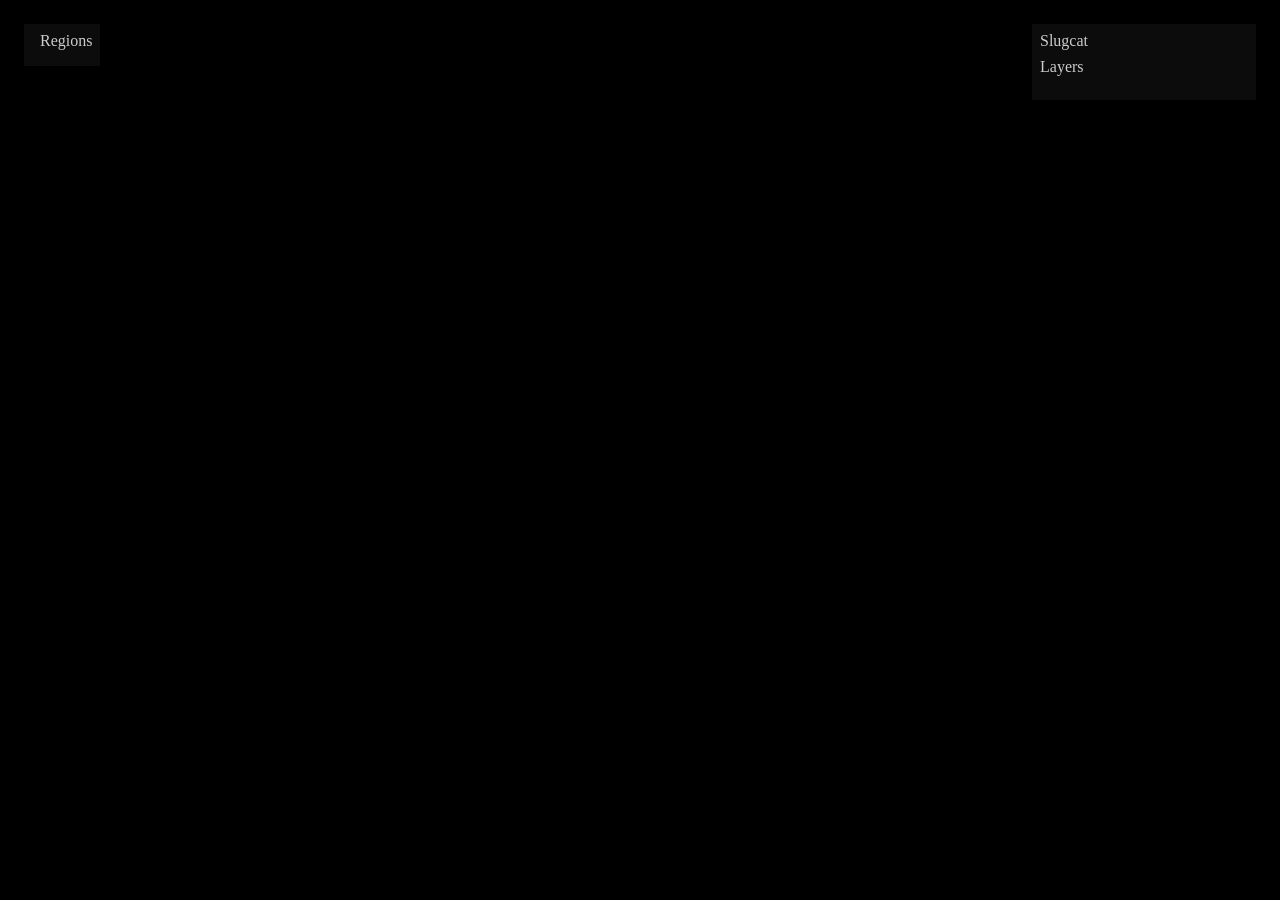
==== map.html @ a9d18077 "migrate room effect overlay" ====
﻿<!DOCTYPE html>
<html>

<head>
    <meta charset="ISO-8859-1">
    <title>Rain World Map</title>
    <link rel="shortcut icon" href="favicon.png" type="image/x-icon">

    <meta property="og:image" content="https://rain-world-map.github.io/embed.jpg" />
    <meta property="og:type" content="object" />
    <meta property="og:title" content="Rain World Map" />
    <meta property="og:url" content="https://rain-world-map.github.io" />
    <meta property="og:description"
        content="An online interactive map that includes every region and every slugcat in Rain World: Downpour. - github.com/rain-world-map" />
    <link rel="stylesheet" href="./rw.css" />
    <link rel="stylesheet" href="./room-effects.css" />
    <link rel="stylesheet" href="./leaflet/leaflet.css" />

    <script src="./global.js"></script>
    <script src="./leaflet/leaflet.js"></script>
    <script src="./beziero.js"></script>

    <style id="mapstyle">
        body,
        html {
            height: 100%;
            padding: 0;
            margin: 0;
        }

        #mapid {
            height: 100%;
            padding: 0;
            margin: 0;
            background: black;
        }

        .room-labels {
            opacity: 0.4;
            pointer-events: auto;
            padding-top: 3px;
            padding-bottom: 3px;
            color: white;
            background-color: black;
            border: none;
        }

        .spawn-divs {
            display: flex;
            justify-content: center;
        }

        .spawn-entry {
            display: none;
            /* to be overwritten */
            margin-left: 16px;
            margin-right: 16px;
        }

        .lineage-entry {
            height: 24px;
        }

        .icon-image {
            position: absolute;
            margin-left: -25px;
            margin-top: -25px;
        }

        .icon-label {
            position: absolute;
            font-weight: 900;
            font-size: 100%;
            color: white;
            -webkit-text-fill-color: white;
            /* Will override color (regardless of order) */
            -webkit-text-stroke-width: 1px;
            -webkit-text-stroke-color: black;
        }

        .icon-tooltip {
            position: absolute;
            margin-left: -8px;
            margin-top: -22px;
            font-weight: 900;
            font-size: 150%;
            color: white;
            -webkit-text-fill-color: white;
            /* Will override color (regardless of order) */
            -webkit-text-stroke-width: 1px;
            -webkit-text-stroke-color: black;
        }

        .overlay-label {
            position: relative;
            width: 150px;
            height: 36px;
            margin-top: 11px;
            margin-bottom: 11px;
        }

        /* UI stuff */
        .side-panel {
            position: absolute;
            top: 24px;
            max-height: calc(100vh - 54px);
            display: flex;
            flex-direction: column;

            padding: 8px;
            background: #0c0c0c;
            z-index: 1000;
            color: #cccccc;
        }

        /* Difficulty select and layers panel */
        .right-panel {
            right: 24px;
        }

        .difficulty-select {
            padding-bottom: 6px;
            width: 200px;
            position: relative;
            /* re-center after wrap */
            margin-left: auto;
            margin-right: auto;
            padding: 4px;
            transition: width 0.4s;
        }

        .difficulty-btn {
            display: inline-block;
            width: 38px;
            height: 38px;
            margin: 4px;
            position: relative;
        }

        #layer-content {
            padding: 8px;
        }

        .left-panel {
            left: 24px;
        }

        #modded-ckb-group {
            position: relative;
            top: 6px;
            padding-left: 6px;
            margin-left: auto;
        }

        #modded-ckb {
            position: relative;
            width: 24px;
            height: 24px;
        }

        #modded-ckb~label {
            left: 4px;
            top: -6px;
        }

        #modded-ckb::before {
            font-size: 1rem;
        }

        .region-btn {
            font-size: 0.8rem;
            width: 230px;
            height: 24px;
            position: relative;
            margin-top: 8px;
            margin-bottom: 8px;
        }

        input[type='radio'].rw-ui+span {
            top: calc(50% - 10px);
            /* proof that CSS is stupid, cant fucking vertical center text */
        }

        #region-select {
            padding-left: 8px;
            padding-right: 8px;
        }

        .scroll-ish {
            overflow-y: auto;
            overflow-x: hidden;
            padding-right: 24px !important;
            margin-right: -16px !important;
        }

    </style>


    <style id="spawnfilters">
        .spawn-filter {
            display: initial
        }

    </style>

    <style id="hoverlabels">
        .hover-label {
            display: none;
        }

    </style>

</head>

<body>
    <div id="mapid"></div>

    <div class="side-panel left-panel rw-text">
        <div style="padding-left: 8px; padding-bottom: 8px;">
            <span>Regions</span>
        </div>

        <form name="regionselect" id="region-select" class="scroll-ish"></form>
    </div>

    <div class="side-panel right-panel rw-text">
        <div>Slugcat</div>
        <form name="difficulty" class="difficulty-select" id="scug-selector">
        </form>

        <div>Layers</div>
        <div id="layer-content" class="scroll-ish"></div>
    </div>

    <script>
        'use strict';
        // misc iconography but mostly Spawns

        var slugcats = {};
        var region_order = [];
        var regions = {};

        getJsonObject("slugcats.json", function (json) { slugcats = json; }, false);

        var html = "";
        for (const slugcatName in slugcats) {
            var icon = "72_unknown";
            if (slugcatName in icon_by_name) {
                icon = icon_by_name[slugcatName];
            } else {
                console.log("missing icon for " + slugcatName);
            }
            html += `
<label class="difficulty-btn">
    <input type="radio" class="rw-ui" name="difficulties" onclick="selectDifficulty('${slugcatName}');" value="${slugcatName}" autocomplete="off">
    <img src="./resources/icons/${icon}.png">
</label>`;
            document.getElementById('scug-selector').innerHTML = html;
        }

        function updateRegionList(difficulty, modded) {
            regions = slugcats[difficulty].regions;
            region_order = [];
            for (const key in regions) {
                region_order.push(key);
            }

            var html = "";
            for (var r of region_order) {
                html += `
<label>
    <div class="region-btn">
        <input type="radio" class="rw-ui" name="regions" onclick="selectRegion(this.value);" value="${r}"${r == region ? ' checked="checked"' : ''} autocomplete = "off">
        <span>${regions[r].toUpperCase()} (${r})</span>
    </div>
</label>`
            }
            document.getElementById('region-select').innerHTML = html;
        }

        function selectRegion(value) {
            let newmodded = false; // document.getElementById('modded-ckb').checked; // TODO modded slugcats and regions
            if (region != value) {
                room = null;
            }
            if (region != value || modded != newmodded) {
                region = value;
                modded = newmodded;
                pushState();
            }
        }

        function selectDifficulty(n) {
            for (var i = 0; i < document.difficulty.difficulties.length; i++) {
                if (document.difficulty.difficulties[i].value == n) {
                    document.difficulty.difficulties[i].checked = true;
                }
            }
            if (difficulty != n) {
                difficulty = n;
                region = slugcats[difficulty].startingRegion;
                room = slugcats[difficulty].startingRoom;
                pushState();
            }
        }

        // Control with poor control options, whodvathot
        // layer control with control over the classnames
        L.Control.Layers.UnstupidLayer = L.Control.Layers.extend(
            {
                options: {
                    collapsed: false,
                    containerClass: "",
                    sectionClass: "",
                    overlaysListClass: "",
                    overlayInputClass: "",
                    overlayInputDivClass: "",
                    overlayInputLabelClass: "",
                    hideBaseLayers: true
                },
                _addItem: function (obj) {
                    let h = L.Control.Layers.prototype._addItem.call(this, obj);
                    h.className = this.options.overlayInputDivClass;
                    h.children[0].className = this.options.overlayInputLabelClass;
                    h.children[0].children[0].className = this.options.overlayInputClass;
                    return h;
                },
                _initLayout: function () {
                    L.Control.Layers.prototype._initLayout.call(this);
                    this._container.className = this.options.containerClass;
                    this._section.className = this.options.sectionClass;
                    if (this.options.hideBaseLayers) {
                        this._baseLayersList.style.display = "none";
                        this._layersLink.style.display = "none";
                    }
                    this._overlaysList.className = this.options.overlaysListClass;
                },
                expand: function () { }
            }
        );

        // Dynamic navigation
        var dynamicNavigation; // Stupid browsers
        if ('pushState' in window.history) {
            dynamicNavigation = true;
        }

        (function (w) {
            w.URLSearchParams = w.URLSearchParams || function (searchString) {
                //w.URLSearchParamsAlt = function (searchString) {
                var self = this;
                self.searchString = searchString;
                self.values = {};
                let result;
                let exp = new RegExp('[\?&]([^=]*)=([^&#]*)', 'g');
                while ((result = exp.exec(self.searchString)) != null) {
                    console.log(result);
                    self.values[result[1]] = decodeURI(result[2]);
                }
                // todo valueless
                self.get = function (name) { return self.values[name]; };
                self.set = function (name, value) { self.values[name] = value; };
                self.delete = function (name) { delete self.values[name]; };
                self.toString = function () {
                    let str;
                    for (var name in self.values) {
                        if (str) str += '&'; else str = '';
                        str += name + '=' + self.values[name];
                    }
                    if (!str) return '';
                    return '?' + str;
                };
                return self;
            }
        })(window) // URLSearchParams Polyfill-ish

        // Params, navigation, state
        var params = new URLSearchParams(document.location.search);
        var region;
        var modded;
        var difficulty;
        var room;
        function pushState(noNavigation) {
            let changes = false;
            let modded_param = params.get("modded") == 'on';
            let difficulty_param = params.get("slugcat");
            let region_param = params.get("region");
            let room_param = params.get("room");

            params.delete("modded");
            params.delete("slugcat");
            params.delete("region");
            params.delete("room");

            if (modded)
                params.set("modded", "on");
            params.set("slugcat", difficulty);
            params.set("region", region);
            if (room)
                params.set("room", room);

            if (modded != modded_param || difficulty != difficulty_param || region != region_param || room != room_param) {
                // actually changed anything
                let newstr = params.toString();
                if (dynamicNavigation) {
                    window.history.pushState(null, '', window.location.pathname + '?' + newstr);
                } else if (!noNavigation) document.location.search = newstr;
                if (!noNavigation) newState();
            }
        }
        function newState() {
            //console.log("newState");
            params = new URLSearchParams(document.location.search);
            region = params.get("region");
            difficulty = params.get("slugcat");
            if (region == null || difficulty == null) {
                window.location.href = "index.html";
                return;
            }
            modded = params.get("modded") == 'on';
            room = params.get("room");
            updateRegionList(difficulty, modded);
            loadRegion(difficulty, region, modded);
            selectDifficulty(difficulty);
        }

        window.onpopstate = newState;
        window.onload = newState;

        // Room hover & select stuff
        var hilightedRoom;
        function hilightRoom(e) {
            if (e.target) e = e.target;
            resetHilight();
            hilightedRoom = e;
            if (map.getZoom() < 0 && hilightedRoom != focusedRoom) {
                e.setStyle({
                    fillOpacity: 0.2
                });
            }
        }

        function updateHilight() {
            if (hilightedRoom == null) return;
            if (map.getZoom() < 0 && hilightedRoom != focusedRoom) {
                hilightedRoom.setStyle({
                    fillOpacity: 0.2
                });
            } else {
                hilightedRoom.setStyle({
                    fillOpacity: 0
                });
            }
        }

        function resetHilight() {
            if (hilightedRoom == null) return;
            hilightedRoom.setStyle({
                fillOpacity: 0
            });
            hilightedRoom = null;
        }

        var focusedRoom;
        function focusRoom(e) {
            if (e.target) e = e.target;
            if (e != focusedRoom && focusedRoom) focusedRoom.setStyle(
                {
                    weight: 0
                });
            focusedRoom = e;
            window.roomEffects?.select(e, region, { slugcat: difficulty });
            console.log(focusedRoom.feature.properties.name + " focused")
            map.fitBounds(e.getBounds());
            updateHilight(); // might not move
            focusedRoom.setStyle(
                {
                    weight: 6
                });

            room = e.feature.properties.name;
            pushState();
        }

        function updateFocus() {
            if (focusedRoom == null) return;
            if (!map.getBounds().overlaps(focusedRoom.getBounds())) {
                resetFocus();
            }
        }

        function resetFocus() {
            if (focusedRoom == null) return;
            console.log(focusedRoom.feature.properties.name + " no longer focused")
            focusedRoom.setStyle(
                {
                    weight: 0
                });
            focusedRoom = null;
            window.roomEffects?.select(null);

            room = null;
            pushState(true); // no navigation so no zoom change
        }

        // Map
        var map = L.map('mapid', {
            minZoom: -7,
            maxZoom: 3, // 8x
            crs: L.CRS.Simple,
            zoomControl: false,
        });
        map.attributionControl.setPrefix('Powered by <a href="https://leafletjs.com" title="A JS library for interactive maps">Leaflet</a> &amp <a href="https://github.com/henpemaz" title="Gamedev &amp associated arts enthusiast">Henpemaz</a>')
        map.setView([0, 0], -5);

        // Events
        map.on('click', function (e) { if (e.originalEvent.target == map._container) resetFocus(); });
        // remove room highlight on maxed zoom
        map.on('zoomend', updateHilight);
        map.on('moveend', updateFocus);
        L.Tooltip.include({
            setOpacity: function (o) { } // fuck you, don't style my elements unless I tell you to.
        });
        // on Room Names view, prevent hover popups from displaying
        map.on('overlayadd', function (e) {
            if (e.name == "Room Names") {
                document.getElementById('hoverlabels').sheet.cssRules[0].style.display = 'none';
            }
        });
        map.on('overlayremove', function (e) {
            if (e.name == "Room Names") {
                document.getElementById('hoverlabels').sheet.cssRules[0].style.removeProperty("display");
            }
        });

        // Overlay control
        var overlays = new L.Control.Layers.UnstupidLayer(null, null, {
            overlayInputClass: "rw-ui",
            overlayInputLabelClass: "overlay-label",
        });
        overlays.addTo(map);
        document.getElementById('layer-content').appendChild(overlays.getContainer());

        // Region stuff
        var tileLayer;
        var roomsLayer;
        var roomNames;
        var lastRoomFocused;
        var connectionsLayer;
        var geometryLayer;
        var densLayer;
        var regionLoadVersion = 0;
        var loadedDifficulty = null;
        var loadedRegion = null;
        var loadedModded = {};
        function loadRegion(pdifficulty, pregion, pmodded) {
            if (loadedDifficulty == pdifficulty && loadedRegion == pregion && loadedModded == pmodded) {
                // Region isn't changing, double-check focused room
                let foundRoom = false;
                if (room != null && roomsLayer != null) {
                    for (let l of roomsLayer.getLayers()) {
                        if (l.feature.properties.name == room) {
                            //map.fitBounds(l.getBounds());
                            focusRoom(l);
                            foundRoom = true;
                            break;
                        }
                    }
                }
                if (!foundRoom) {
                    console.log("newState err");
                    resetFocus();
                    map.setView([0, 0], -5);
                }
                return;
            }
            const loadVersion = ++regionLoadVersion;
            window.roomEffects?.select(null);
            region = pregion; // chaos
            modded = pmodded;
            console.log("Loading: region {" + region + "} on slugcat {" + pdifficulty + "}, modded {" + modded + "}");
            var slugcat_url = {
                "artificer": "https://raw.githubusercontent.com/rain-world-map/msc/main/artificer",
                "gourmand": "https://raw.githubusercontent.com/rain-world-map/msc/main/gourmand",
                "rivulet": "https://raw.githubusercontent.com/rain-world-map/msc/main/rivulet",
                "saint": "https://raw.githubusercontent.com/rain-world-map/msc/main/saint",
                "spear": "https://raw.githubusercontent.com/rain-world-map/msc/main/spear",
                "white": "https://raw.githubusercontent.com/rain-world-map/vanilla/main/white",
                "yellow": "https://raw.githubusercontent.com/rain-world-map/vanilla/main/yellow",
                "red": "https://raw.githubusercontent.com/rain-world-map/vanilla/main/red",
            };
            var region_url = region.toLowerCase();
            var roompath = `${slugcat_url[pdifficulty]}/${region_url}`;
            getJsonObject(`${roompath}/region.json`, async function (json) {
                var roomjson = json;
                var geometrySlugcat = pdifficulty;
                if ('copyingrooms' in json) {
                    getJsonObject(`${slugcat_url[json['copyingrooms']]}/${region_url}/region.json`, function (copyjson) {
                        roomjson = copyjson;
                        geometrySlugcat = json['copyingrooms'];
                        roompath = `${slugcat_url[json['copyingrooms']]}/${region_url}`;
                    }, false);
                }

                await window.roomEffects?.prepareRooms(roomjson, geometrySlugcat, pregion);
                if (loadVersion !== regionLoadVersion || difficulty !== pdifficulty || region !== pregion) {
                    return;
                }

                // Background color
                map.getContainer().style.backgroundColor = 'rgb(' + json["bgcolor"].join(',') + ')'; // I hate this with passion, but such is the way of the CSS

                // Tileset layer
                if (tileLayer != null) map.removeLayer(tileLayer);
                tileLayer = L.tileLayer(`${roompath}/{z}/{x}_{y}.png`, {
                    attribution: "<a href=\"https://store.steampowered.com/app/312520/Rain_World/\">Rain World</a> by <a href=\"https://twitter.com/VideocultMedia\">Videocult</a>",
                    minZoom: -7,
                    maxZoom: 3,
                    maxNativeZoom: 0, // important, stop requesting tiles at this point
                });
                tileLayer.addTo(map);

                // Room features and name popups
                let hadNames = map.hasLayer(roomNames) || loadedRegion == null;
                if (roomNames != null) {
                    overlays.removeLayer(roomNames);
                    map.removeLayer(roomNames);
                }
                let hadRooms = map.hasLayer(roomsLayer) || loadedRegion == null;
                if (roomsLayer != null) {
                    overlays.removeLayer(roomsLayer);
                    map.removeLayer(roomsLayer);
                }
                roomNames = L.layerGroup();
                roomsLayer = L.geoJSON(roomjson["room_features"], {
                    style: {
                        weight: 0,
                        color: 'rgb(' + json["highlightcolor"].join(',') + ')',
                        fillOpacity: 0
                    },
                    onEachFeature: function (feature, layer) {
                        // Room focus stuff
                        layer.on({
                            mouseover: hilightRoom,
                            mouseout: resetHilight,
                            click: focusRoom,
                            tooltipopen: function (e) {
                                e.tooltip.setLatLng(L.latLng([].concat(e.target.feature.properties.popupcoords).reverse()));
                                e.tooltip.getElement().style.removeProperty('opacity'); // 'defaults' amirite
                            },
                        });

                        L.tooltip({ direction: "center", offset: [0, -14], permanent: true, className: "rw-text room-labels" }, layer).setContent(feature.properties.name).setLatLng(L.latLng([].concat(feature.properties.popupcoords).reverse())).addTo(roomNames);

                        layer.bindTooltip(feature.properties.name, { direction: "center", offset: [0, -14], interactive: true, className: "rw-text room-labels hover-label" });
                    }
                });
                if (hadRooms) roomsLayer.addTo(map);
                overlays.addOverlay(roomsLayer, "Rooms");
                if (hadNames) roomNames.addTo(map);
                overlays.addOverlay(roomNames, "Room Names");

                // Connections
                let hadConnections = map.hasLayer(connectionsLayer) || loadedRegion == null;
                if (connectionsLayer != null) {
                    overlays.removeLayer(connectionsLayer);
                    map.removeLayer(connectionsLayer);
                }
                connectionsLayer = new L.BezierGeoJSON(roomjson["connection_features"], {
                    color: 'rgba(' + json["shortcutcolor"].join(',') + ',0.72)', // so the white looks better
                    weight: 2,
                    lineCap: "butt", // hehe
                    dashArray: "5 8",
                    interactive: false,
                });
                if (hadConnections) connectionsLayer.addTo(map);
                overlays.addOverlay(connectionsLayer, "Connections");

                // Geometry
                let hadGeometry = map.hasLayer(geometryLayer) || loadedRegion == null;
                if (geometryLayer != null) {
                    overlays.removeLayer(geometryLayer);
                    map.removeLayer(geometryLayer);
                }
                geometryLayer = L.geoJSON(roomjson["geo_features"], {
                    interactive: false,
                    color: 'rgb(' + json["geocolor"].join(',') + ')',
                    weight: 2,
                    lineCap: "butt", // im easily entertained
                    lineJoin: "miter",
                });
                if (hadGeometry) geometryLayer.addTo(map);
                overlays.addOverlay(geometryLayer, "Geometry");

                // Spawns
                let hadSpawns = map.hasLayer(densLayer) || loadedRegion == null;
                if (densLayer != null) {
                    overlays.removeLayer(densLayer);
                    map.removeLayer(densLayer);
                }
                densLayer = L.geoJSON(json["spawn_features"], {
                    pointToLayer: function (feature, latlng) {
                        // Spawns are organized by dens, dens list spawns in it, flexbox stacks them visually on the den location, filter classes control visib
                        let divhtml = "";
                        for (let spawn of feature.properties.spawns) {
                            let spawn_filter = " spawn-filter";
                            if (spawn.is_lineage) {
                                // lineages are vertical stacks
                                divhtml += '<div class="spawn-entry ' + spawn_filter + '">';
                                for (let i = 0; i < spawn.lineage.length; i++) {
                                    var tooltip = "";
                                    if (spawn.night) {
                                        tooltip += "🌙";
                                    }
                                    if (spawn.pre_cycle) {
                                        tooltip += "🚿";
                                    }
                                    var icon = "72_unknown";
                                    if (spawn.lineage[i] in icon_by_name) {
                                        icon = icon_by_name[spawn.lineage[i]];
                                    } else {
                                        console.log("missing icon for " + spawn.lineage[i]);
                                    }
                                    divhtml += `<div class="lineage-entry">
                                        <img class="icon-image" src="./resources/icons/${icon}.png"/>
                                        <div class="icon-label">${Math.trunc(Number.parseFloat(spawn.lineage_probs[i]) * 100)}</div>
                                        <div class="icon-tooltip">${tooltip}</div>
                                        </div>`;
                                }
                                divhtml += '</div>';
                            } else {
                                var tooltip = "";
                                if (spawn.night) {
                                    tooltip += "🌙";
                                }
                                if (spawn.pre_cycle) {
                                    tooltip += "🚿";
                                }
                                var icon = "72_unknown";
                                if (spawn.creature in icon_by_name) {
                                    icon = icon_by_name[spawn.creature];
                                } else {
                                    console.log("missing icon for " + spawn.creature);
                                }
                                divhtml += `<div class="spawn-entry${spawn_filter}">
                                    <img class="icon-image" src="./resources/icons/${icon}.png"/>
                                    <div class="icon-label">x${spawn.amount}</div>
                                    <div class="icon-tooltip">${tooltip}</div>
                                    </div>`;
                            }
                        }
                        return L.marker(latlng, {
                            icon: L.divIcon({
                                className: 'spawn-divs',
                                html: divhtml,
                            }),
                            interactive: false,
                        });
                    },
                });
                if (hadSpawns) densLayer.addTo(map);
                overlays.addOverlay(densLayer, "Spawns");

                // Zoom to room on rooms loaded
                let foundRoom = false;
                if (room != null && roomsLayer != null) {
                    for (let l of roomsLayer.getLayers()) {
                        if (l.feature.properties.name == room) {
                            //map.fitBounds(l.getBounds());
                            focusRoom(l);
                            foundRoom = true;
                            break;
                        }
                    }
                }
                if (!foundRoom) {
                    if (room != null) {
                        room = null;
                        pushState();
                    }
                    console.log(`regionLoad err coming from ${loadedDifficulty} to ${pdifficulty}, layers len = ${roomsLayer.getLayers().length}`);
                    resetFocus();
                    map.setView([0, 0], -5);
                }

                loadedDifficulty = pdifficulty;
                loadedRegion = pregion;
                loadedModded = pmodded;
            }, true);
        }

    </script>
    <script charset="utf-8" src="./room-effects-character.js"></script>
    <script charset="utf-8" src="./room-effects.js"></script>
</body>

</html>
---- room-effects.css ----
.effects-inspector,
.effect-card,
.effect-point-label {
    --effects-text: #ccc;
    --effects-muted: #a9a4b2;
    --effects-border: #4b4653;
    --effects-surface: #0c0c0c;
    --effects-sound: #7bdbe8;
    --effects-trigger: #efb96b;
    --effects-radius: 8px;
}

.side-panel.effects-inspector {
    left: 302px;
    width: 310px;
    max-width: calc(100vw - 48px);
    box-sizing: border-box;
    padding: 8px;
    font-size: 12px;
    font-weight: 600;
    overflow: hidden;
}

.effects-inspector[hidden] {
    display: none;
}

.effects-header,
.effect-card summary.effects-drag-handle {
    border-bottom: 1px solid var(--effects-border);
}

.effects-header {
    flex-shrink: 0;
    padding: 4px 8px 12px;
}

.effects-heading {
    font-size: 1rem;
    font-weight: 600;
}

.effects-inspector h2 {
    margin: 8px 0 0;
    color: var(--effects-muted);
    font-size: 12px;
    font-weight: 600;
    letter-spacing: .08em;
}

.effects-body {
    min-height: 0;
    overflow: auto;
    padding: 0 8px 8px;
}

.effects-inspector p {
    margin: 12px 0;
    line-height: 1.5;
}

.effects-note,
.effects-totals,
.effects-type-count,
.effects-controls input[type="search"]::placeholder {
    color: var(--effects-muted);
    font-weight: 400;
}

.effects-controls {
    display: flex;
    flex-wrap: wrap;
    gap: 12px;
    padding: 6px 0;
}

.effects-controls input[type="search"],
.effects-type-filters,
.effect-card {
    border-radius: var(--effects-radius);
}

.effects-controls input[type="search"] {
    width: 100%;
    min-width: 0;
    box-sizing: border-box;
    border: 2px solid var(--effects-border);
    padding: 8px;
    background: transparent;
    color: var(--effects-text);
    font: inherit;
    color-scheme: dark;
}

.effects-controls input[type="search"]:hover {
    border-color: var(--effects-muted);
}

.effects-controls button.rw-ui {
    flex: 1;
    width: auto;
    height: auto;
    min-height: 30px;
    padding: 5px 10px;
    background: transparent;
    font: inherit;
}

.effects-type-filters {
    min-width: 0;
    margin: 16px 0 12px;
    padding: 8px;
    border: 1px solid var(--effects-border);
}

.effects-type-filters legend {
    padding: 0 6px;
    color: var(--effects-text);
}

.effects-type-list {
    max-height: 190px;
    overflow-y: auto;
    margin: 8px -4px 0;
    padding: 4px 8px;
}

.effects-type-option {
    display: flex;
    position: relative;
    align-items: center;
    gap: 10px;
    min-height: 32px;
    cursor: pointer;
}

.effects-type-option input.rw-ui {
    flex: 0 0 18px;
    width: 18px;
    height: 18px;
    background: transparent;
}

.effects-type-option input.rw-ui::before {
    font-size: 12px;
    line-height: 14px;
}

.effects-type-option input.rw-ui + span {
    position: static;
    width: auto;
    text-align: left;
    color: #8c8795;
    line-height: 1.4;
    overflow-wrap: anywhere;
}

.effects-type-count {
    margin-left: auto;
}

.effects-visible-count {
    color: var(--effects-text);
}

.effects-inspector details {
    border-top: 1px solid var(--effects-border);
    padding: 8px 0;
}

.effects-inspector summary,
.effect-card summary {
    cursor: pointer;
    font-weight: 600;
    line-height: 1.5;
}

.effects-inspector summary:hover,
.effect-card summary:hover {
    color: white;
}

.effects-inspector :focus-visible,
.effect-card summary:focus-visible {
    outline: 2px solid var(--effects-text);
    outline-offset: 3px;
}

.effects-body,
.effects-type-list,
.effect-card {
    scrollbar-width: thin;
    scrollbar-color: var(--effects-border) var(--effects-surface);
}

.effect-card {
    transform: scale(0.75);
    transform-origin: top left;
    width: 230px;
    max-height: 220px;
    overflow: auto;
    border: 2px solid var(--effects-muted);
    padding: 8px;
    box-sizing: border-box;
    color: var(--effects-text);
    background: var(--effects-surface);
    font: 12px/1.5 'Segoe UI', sans-serif;
}

.effect-card summary {
    position: sticky;
    top: -8px;
    background: var(--effects-surface);
    padding: 4px 0 8px;
}

.effects-drag-handle {
    cursor: grab !important;
    touch-action: none;
    user-select: none;
}

.effects-header::after,
.effect-card summary.effects-drag-handle::before {
    content: '\22ee\22ee';
    color: var(--effects-muted);
}

.effects-header::after {
    position: absolute;
    right: 16px;
    top: 12px;
}

.effect-card summary.effects-drag-handle::before {
    margin-right: 6px;
}

.effects-drag-handle.effects-dragging {
    cursor: grabbing !important;
}

.effect-inactive {
    border-style: dashed;
    color: var(--effects-muted);
}

.effect-card-sound {
    border-color: var(--effects-sound);
}

.effect-card-trigger {
    border-color: var(--effects-trigger);
}

.effect-record-sound summary {
    color: var(--effects-sound);
}

.effect-record-trigger summary {
    color: var(--effects-trigger);
}

.effect-setting {
    display: grid;
    grid-template-columns: 1fr 1fr;
    gap: 8px;
    padding: 4px 0;
}

.effect-setting > span {
    min-width: 0;
    overflow-wrap: anywhere;
    white-space: pre-wrap;
}

.effect-setting > span:first-child {
    color: var(--effects-muted);
}

.effect-point-label {
    color: var(--effects-text);
    font: 600 12px 'Segoe UI', sans-serif;
    white-space: nowrap;
    text-shadow: 0 1px 3px #000, 1px 0 3px #000;
}

@media (max-width: 900px) {
    .side-panel.effects-inspector {
        left: 24px;
        top: auto;
        bottom: 24px;
        max-height: 38vh;
    }
}

@media (max-width: 700px) {
    .side-panel.effects-inspector {
        left: 8px;
        bottom: 20px;
        max-width: calc(100vw - 16px);
        max-height: 32vh;
    }
}
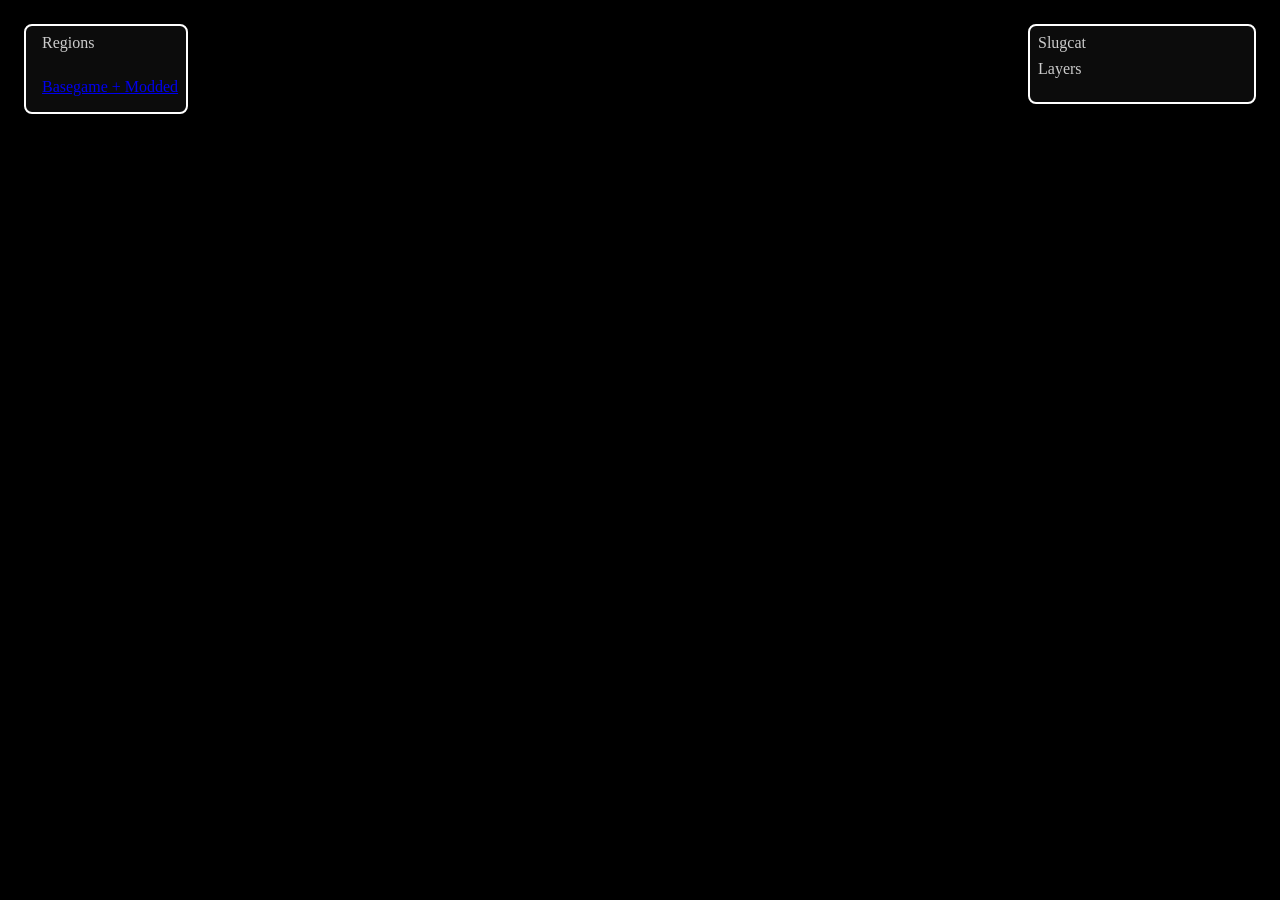
==== commit 9d85a6af: "updated visuals, attribution and README.md" ====
--- a/map.html
+++ b/map.html
@@ -6,12 +6,14 @@
     <title>Rain World Map</title>
     <link rel="shortcut icon" href="favicon.png" type="image/x-icon">
 
-    <meta property="og:image" content="https://rain-world-map.github.io/embed.jpg" />
+    <meta property="og:image" content="https://avatars.githubusercontent.com/u/259985150?s=400&v=4" />
+    <meta property="og:site_name" content="GitHub" />
     <meta property="og:type" content="object" />
-    <meta property="og:title" content="Rain World Map" />
-    <meta property="og:url" content="https://rain-world-map.github.io" />
+    <meta property="og:title" content="Rain World Interactive Map - Downpour" />
+    <meta property="og:url" content="https://rainworldmc.github.io/rain-world-map-downpour/index.html" />
     <meta property="og:description"
-        content="An online interactive map that includes every region and every slugcat in Rain World: Downpour. - github.com/rain-world-map" />
+          content="An online interactive map that includes every region and every slugcat in Rain World: Downpour. - RainworldMC/rain-world-map-downpour - fork of github.com/rain-world-map" />
+    <link rel="stylesheet" href="./rw.css" />
     <link rel="stylesheet" href="./rw.css" />
     <link rel="stylesheet" href="./room-effects.css" />
     <link rel="stylesheet" href="./leaflet/leaflet.css" />
@@ -218,6 +220,10 @@
     <div class="side-panel left-panel rw-text">
         <div style="padding-left: 8px; padding-bottom: 8px;">
             <span>Regions</span>
+        </div>
+        <br>
+        <div style="padding-left: 8px; padding-bottom: 8px;">
+            <a href="https://rainworldmc.github.io/Rain-World-Interactive-Map/">Basegame + Modded</a>
         </div>
 
         <form name="regionselect" id="region-select" class="scroll-ish"></form>
@@ -469,9 +475,9 @@
                     weight: 0
                 });
             focusedRoom = e;
-            window.roomEffects?.select(e, region, { slugcat: difficulty });
             console.log(focusedRoom.feature.properties.name + " focused")
             map.fitBounds(e.getBounds());
+            if (window.roomEffects) window.roomEffects.select(e, region);
             updateHilight(); // might not move
             focusedRoom.setStyle(
                 {
@@ -510,7 +516,7 @@
             crs: L.CRS.Simple,
             zoomControl: false,
         });
-        map.attributionControl.setPrefix('Powered by <a href="https://leafletjs.com" title="A JS library for interactive maps">Leaflet</a> &amp <a href="https://github.com/henpemaz" title="Gamedev &amp associated arts enthusiast">Henpemaz</a>')
+        map.attributionControl.setPrefix('Powered by <a href="https://leafletjs.com" title="A JS library for interactive maps">Leaflet</a>, <a href="https://github.com/RainworldMC" title="Project faithfully recreating Rainworld in Minecraft">RainworldMC</a> &amp <a href="https://github.com/henpemaz" title="Gamedev &amp associated arts enthusiast">Henpemaz</a>')
         map.setView([0, 0], -5);
 
         // Events
--- a/room-effects.css
+++ b/room-effects.css
@@ -1,38 +1,192 @@
-.effects-inspector,
+﻿.effects-inspector,
 .effect-card,
 .effect-point-label {
     --effects-text: #ccc;
     --effects-muted: #a9a4b2;
     --effects-border: #4b4653;
-    --effects-surface: #0c0c0c;
+    --effects-surface: #000;
+    --effects-outline: #fff;
     --effects-sound: #7bdbe8;
     --effects-trigger: #efb96b;
     --effects-radius: 8px;
+    interpolate-size: allow-keywords;
+}
+
+.side-panel {
+    box-sizing: border-box;
+    background: #000;
+    border: 2px solid #fff;
+    border-radius: 8px;
 }
 
 .side-panel.effects-inspector {
-    left: 302px;
+    position: absolute;
+    top: 24px;
+    left: 232px;
     width: 310px;
-    max-width: calc(100vw - 48px);
+    min-width: 310px;
+    max-height: calc(100vh - 54px);
     box-sizing: border-box;
     padding: 8px;
     font-size: 12px;
     font-weight: 600;
     overflow: hidden;
-}
-
-.effects-inspector[hidden] {
+    display: flex;
+    flex-direction: column;
+    z-index: 1000;
+}
+
+.side-panel.effects-inspector[hidden] {
     display: none;
 }
 
-.effects-header,
-.effect-card summary.effects-drag-handle {
-    border-bottom: 1px solid var(--effects-border);
+.side-panel.effects-inspector.effects-docked {
+    top: auto;
+    bottom: 0;
+    border-bottom-width: 0;
+    border-bottom-left-radius: 0;
+    border-bottom-right-radius: 0;
+    animation: effects-dock 0.35s cubic-bezier(0.2, 0.8, 0.2, 1) both;
+}
+
+button.rw-ui.effects-hide-toggle {
+    position: fixed;
+    top: 24px;
+    left: 50%;
+    transform: translateX(-50%);
+    width: 150px;
+    height: 36px;
+    z-index: 2000;
+    background: #000;
+    font: inherit;
+}
+
+button.rw-ui.effects-hide-toggle[hidden] {
+    display: none;
+}
+
+.effects-titlebar {
+    position: relative;
+    display: block;
+    list-style: none;
+    padding-left: 18px;
+}
+
+.effects-titlebar::before,
+.effects-inspector summary::before,
+.effect-card summary::before {
+    content: '\25B8';
+    position: absolute;
+    left: 0;
+    top: 4px;
+    width: 1em;
+    text-align: center;
+    color: var(--effects-muted);
+    transition: transform 0.25s cubic-bezier(0.2, 0.8, 0.2, 1), color 0.2s;
+}
+
+.effects-titlebar[aria-expanded="true"]::before,
+.effects-inspector details[open] > summary::before,
+.effect-card[open] > summary::before {
+    transform: rotate(90deg);
+}
+
+.effect-card[open] > :not(summary) {
+    animation: effects-reveal 0.3s cubic-bezier(0.2, 0.8, 0.2, 1) both;
+}
+
+.effect-card::details-content {
+    block-size: 0;
+    overflow: clip;
+    content-visibility: hidden;
+    transition: block-size 0.3s cubic-bezier(0.2, 0.8, 0.2, 1), content-visibility 0.3s allow-discrete;
+}
+
+.effect-card[open]::details-content {
+    block-size: auto;
+    content-visibility: visible;
+}
+
+.effect-card summary {
+    position: sticky;
+    top: -8px;
+    z-index: 1;
+    padding: 4px 24px 8px 18px;
+    background: var(--effects-surface);
+    color: var(--effect-object-color, var(--effects-text));
+}
+
+@supports (interpolate-size: allow-keywords) and selector(::details-content) {
+    .effect-card {
+        interpolate-size: allow-keywords;
+    }
+    .effect-card::details-content {
+        block-size: 0;
+        overflow: hidden;
+        transition: block-size 0.35s cubic-bezier(0.2, 0.8, 0.2, 1);
+    }
+    .effect-card[open]::details-content {
+        block-size: auto;
+    }
+    .effect-card.effect-opening > :not(summary) {
+        animation: none;
+    }
+}
+
+.effects-titlebar:hover::before,
+.effects-inspector summary:hover::before,
+.effect-card summary:hover::before {
+    color: white;
+}
+
+.effects-inspector summary::-webkit-details-marker,
+.effect-card summary::-webkit-details-marker {
+    display: none;
 }
 
 .effects-header {
     flex-shrink: 0;
-    padding: 4px 8px 12px;
+    padding: 4px 24px 12px 22px;
+    border-bottom: 1px solid var(--effects-border);
+    cursor: grab;
+    transition: padding-bottom 0.3s, border-color 0.3s;
+}
+
+.effects-header::before {
+    left: 6px;
+    top: 8px;
+}
+
+.effects-header::after {
+    content: '\22ee\22ee';
+    position: absolute;
+    right: 8px;
+    top: 8px;
+    color: var(--effects-muted);
+}
+
+.effects-collapsed .effects-header {
+    border-bottom-color: transparent;
+    padding-bottom: 4px;
+}
+
+.effects-collapse {
+    display: grid;
+    grid-template-rows: 1fr;
+    flex: 1 1 auto;
+    min-height: 0;
+    transition: grid-template-rows 0.35s cubic-bezier(0.2, 0.8, 0.2, 1);
+}
+
+.effects-collapse > .effects-scroll {
+    min-height: 0;
+    overflow: hidden;
+    display: flex;
+    flex-direction: column;
+}
+
+.effects-collapsed .effects-collapse {
+    grid-template-rows: 0fr;
 }
 
 .effects-heading {
@@ -49,9 +203,64 @@
 }
 
 .effects-body {
+    flex: 1 1 auto;
     min-height: 0;
-    overflow: auto;
-    padding: 0 8px 8px;
+    overflow-x: hidden;
+    overflow-y: auto;
+    padding: 0 8px;
+}
+
+.effects-body::after {
+    content: '';
+    display: block;
+    height: 8px;
+}
+
+.effects-color-option {
+    display: flex;
+    align-items: center;
+    gap: 8px;
+    margin: 8px 0 0;
+    padding: 0;
+    cursor: default;
+}
+
+.effects-header .effects-color-option label,
+.effects-header .effects-color-option input {
+    cursor: pointer;
+}
+
+.effects-color-option input[type='checkbox'].rw-ui {
+    flex: 0 0 auto;
+    width: 24px;
+    height: 24px;
+}
+
+.effects-color-option input[type='checkbox'].rw-ui-ckb::before {
+    font-size: 1rem;
+    line-height: 20px;
+}
+
+.effects-color-option input[type='checkbox'].rw-ui-ckb + label {
+    position: static;
+    left: auto;
+    top: auto;
+    color: var(--effects-muted);
+    font-weight: 600;
+    transition: color 0.2s;
+}
+
+.effects-color-option input[type='checkbox'].rw-ui-ckb:hover + label,
+.effects-color-option input[type='checkbox'].rw-ui-ckb:checked + label {
+    color: var(--effects-text);
+}
+
+.effects-room-details > .effect-record:first-child {
+    border-top: none;
+}
+
+.effects-room-settings[open] > :not(summary) {
+    animation: effects-reveal 0.3s cubic-bezier(0.2, 0.8, 0.2, 1) both;
 }
 
 .effects-inspector p {
@@ -59,10 +268,7 @@
     line-height: 1.5;
 }
 
-.effects-note,
-.effects-totals,
-.effects-type-count,
-.effects-controls input[type="search"]::placeholder {
+.effects-note {
     color: var(--effects-muted);
     font-weight: 400;
 }
@@ -70,97 +276,145 @@
 .effects-controls {
     display: flex;
     flex-wrap: wrap;
-    gap: 12px;
+    gap: 4px;
+    width: 100%;
+    max-width: none;
     padding: 6px 0;
-}
-
-.effects-controls input[type="search"],
-.effects-type-filters,
-.effect-card {
-    border-radius: var(--effects-radius);
-}
-
-.effects-controls input[type="search"] {
+    box-sizing: border-box;
+}
+
+.effects-controls button.rw-ui {
+    flex: 1 1 0;
+    min-width: 0;
     width: 100%;
-    min-width: 0;
-    box-sizing: border-box;
-    border: 2px solid var(--effects-border);
-    padding: 8px;
-    background: transparent;
-    color: var(--effects-text);
-    font: inherit;
-    color-scheme: dark;
-}
-
-.effects-controls input[type="search"]:hover {
-    border-color: var(--effects-muted);
-}
-
-.effects-controls button.rw-ui {
-    flex: 1;
-    width: auto;
-    height: auto;
-    min-height: 30px;
-    padding: 5px 10px;
+    height: 36px;
+    min-height: 36px;
+    padding: 0 6px;
+    box-sizing: border-box;
     background: transparent;
     font: inherit;
-}
-
-.effects-type-filters {
-    min-width: 0;
-    margin: 16px 0 12px;
+    font-size: 11px;
+    line-height: 1.1;
+    white-space: nowrap;
+}
+
+.effects-type-panel {
+    --effects-text: #ccc;
+    --effects-muted: #a9a4b2;
+    --effects-border: #4b4653;
+    --effects-surface: #000;
+    display: block;
+    width: 100%;
+    min-width: 200px;
+    height: auto;
+    min-height: 0;
+    max-height: none;
+    align-self: flex-start;
+    overflow: visible;
+    margin: 12px 0 0;
+    padding: 8px 0 0;
+    border-top: 1px solid var(--effects-border);
+    background: transparent;
+    box-sizing: border-box;
+}
+
+.effects-type-panel[hidden] {
+    display: none;
+}
+
+.effects-type-list > button.rw-ui.effects-type-toggle:last-child {
+    margin-bottom: 0;
+}
+
+.effects-type-panel.effects-type-panel-empty {
+    border-top: 0;
+    margin: 0;
+    padding: 0;
+    background: transparent;
+    height: auto;
+    min-height: 0;
+}
+
+.effects-type-panel.effects-type-panel-empty > .effects-note {
+    margin: 0;
+    padding: 0;
+    font-size: 11px;
+    line-height: 1.2;
+    display: block;
+}
+
+.effects-type-list {
+    display: block;
+    width: 100%;
+    max-width: none;
+    margin: 0;
+    padding: 0;
+    box-sizing: border-box;
+}
+
+button.rw-ui.effects-type-toggle {
+    position: relative;
+    display: flex;
+    align-items: center;
+    justify-content: center;
+    width: 100%;
+    min-height: 36px;
+    height: auto;
+    margin: 11px 0;
+    padding: 6px 8px;
+    box-sizing: border-box;
+    font: inherit;
+    line-height: 1.25;
+    text-align: center;
+    white-space: normal;
+    overflow-wrap: anywhere;
+    word-break: break-word;
+    background: transparent;
+}
+
+.effects-type-toggle[aria-pressed="false"]:not(:hover),
+.effects-controls button.rw-ui[aria-pressed="false"]:not(:hover) {
+    color: #4B4653;
+}
+
+.effects-type-toggle[aria-pressed="false"]:not(:hover)::before,
+.effects-controls button.rw-ui[aria-pressed="false"]:not(:hover)::before {
+    border-color: #4B4653;
+}
+
+.effects-type-toggle[aria-pressed="true"],
+.effects-controls button.rw-ui[aria-pressed="true"] {
+    color: #A9A4B2;
+}
+
+.effects-type-toggle[aria-pressed="true"]::after,
+.effects-controls button.rw-ui[aria-pressed="true"]::after {
+    content: "";
+    position: absolute;
+    left: 0;
+    top: 0;
+    width: 100%;
+    height: 100%;
+    margin: -6px;
+    padding: 4px;
+    border-radius: 8px;
+    border: 2px solid #A9A4B2;
+    transition: padding 0.3s, border-color 0.3s, margin 0.3s;
+    pointer-events: none;
+}
+
+.effects-type-toggle[aria-pressed="true"]:hover::after,
+.effects-controls button.rw-ui[aria-pressed="true"]:hover::after {
+    margin: -10px;
     padding: 8px;
-    border: 1px solid var(--effects-border);
-}
-
-.effects-type-filters legend {
-    padding: 0 6px;
-    color: var(--effects-text);
-}
-
-.effects-type-list {
-    max-height: 190px;
-    overflow-y: auto;
-    margin: 8px -4px 0;
-    padding: 4px 8px;
-}
-
-.effects-type-option {
-    display: flex;
-    position: relative;
-    align-items: center;
-    gap: 10px;
-    min-height: 32px;
-    cursor: pointer;
-}
-
-.effects-type-option input.rw-ui {
-    flex: 0 0 18px;
-    width: 18px;
-    height: 18px;
-    background: transparent;
-}
-
-.effects-type-option input.rw-ui::before {
-    font-size: 12px;
-    line-height: 14px;
-}
-
-.effects-type-option input.rw-ui + span {
-    position: static;
-    width: auto;
-    text-align: left;
-    color: #8c8795;
-    line-height: 1.4;
-    overflow-wrap: anywhere;
-}
-
-.effects-type-count {
-    margin-left: auto;
-}
-
-.effects-visible-count {
-    color: var(--effects-text);
+    border-color: white;
+}
+
+.effects-type-toggle[aria-pressed="true"]:active::after,
+.effects-controls button.rw-ui[aria-pressed="true"]:active::after {
+    margin: -6px;
+    padding: 4px;
+    border-color: white;
 }
 
 .effects-inspector details {
@@ -170,6 +424,10 @@
 
 .effects-inspector summary,
 .effect-card summary {
+    position: relative;
+    display: block;
+    list-style: none;
+    padding-left: 18px;
     cursor: pointer;
     font-weight: 600;
     line-height: 1.5;
@@ -187,31 +445,49 @@
 }
 
 .effects-body,
-.effects-type-list,
 .effect-card {
     scrollbar-width: thin;
     scrollbar-color: var(--effects-border) var(--effects-surface);
 }
 
 .effect-card {
-    transform: scale(0.75);
-    transform-origin: top left;
     width: 230px;
     max-height: 220px;
     overflow: auto;
-    border: 2px solid var(--effects-muted);
+    border: 2px solid var(--effects-outline);
+    border-radius: var(--effects-radius);
     padding: 8px;
     box-sizing: border-box;
     color: var(--effects-text);
     background: var(--effects-surface);
     font: 12px/1.5 'Segoe UI', sans-serif;
+    transition: border-color 0.2s, box-shadow 0.3s;
+}
+
+.effect-card:hover {
+    box-shadow: 0 0 0 1px #fff, 0 8px 24px rgba(0, 0, 0, 0.6);
+}
+
+.effect-card-anchor,
+.effect-connector {
+    transition: opacity 0.25s;
+}
+
+.effects-cards-leaving .effect-card-anchor,
+.effects-cards-leaving .effect-connector {
+    opacity: 0;
 }
 
 .effect-card summary {
     position: sticky;
     top: -8px;
+    padding: 4px 24px 8px 18px;
     background: var(--effects-surface);
-    padding: 4px 0 8px;
+    color: var(--effect-object-color, var(--effects-text));
+}
+
+.effect-card summary::before {
+    top: 8px;
 }
 
 .effects-drag-handle {
@@ -220,20 +496,16 @@
     user-select: none;
 }
 
-.effects-header::after,
-.effect-card summary.effects-drag-handle::before {
+.effect-card summary.effects-drag-handle {
+    border-bottom: 1px solid var(--effects-border);
+}
+
+.effect-card summary.effects-drag-handle::after {
     content: '\22ee\22ee';
-    color: var(--effects-muted);
-}
-
-.effects-header::after {
     position: absolute;
-    right: 16px;
-    top: 12px;
-}
-
-.effect-card summary.effects-drag-handle::before {
-    margin-right: 6px;
+    right: 0;
+    top: 4px;
+    color: var(--effects-muted);
 }
 
 .effects-drag-handle.effects-dragging {
@@ -246,11 +518,11 @@
 }
 
 .effect-card-sound {
-    border-color: var(--effects-sound);
+    --effect-object-color: var(--effects-sound);
 }
 
 .effect-card-trigger {
-    border-color: var(--effects-trigger);
+    --effect-object-color: var(--effects-trigger);
 }
 
 .effect-record-sound summary {
@@ -298,7 +570,38 @@
     .side-panel.effects-inspector {
         left: 8px;
         bottom: 20px;
+        width: calc(100vw - 16px);
+        min-width: 0;
         max-width: calc(100vw - 16px);
         max-height: 32vh;
     }
 }
+
+@keyframes effects-dock {
+    from {
+        transform: translateY(14px);
+    }
+}
+
+@keyframes effects-reveal {
+    from {
+        opacity: 0;
+        transform: translateY(-6px);
+    }
+}
+
+@media (prefers-reduced-motion: reduce) {
+    .side-panel,
+    .effects-collapse,
+    .effect-card,
+    .effect-card > *,
+    .effect-card::details-content,
+    .effect-connector,
+    .effect-card-anchor,
+    .effects-room-settings > *,
+    .effects-type-toggle,
+    .effects-controls button.rw-ui {
+        animation: none !important;
+        transition: none !important;
+    }
+}
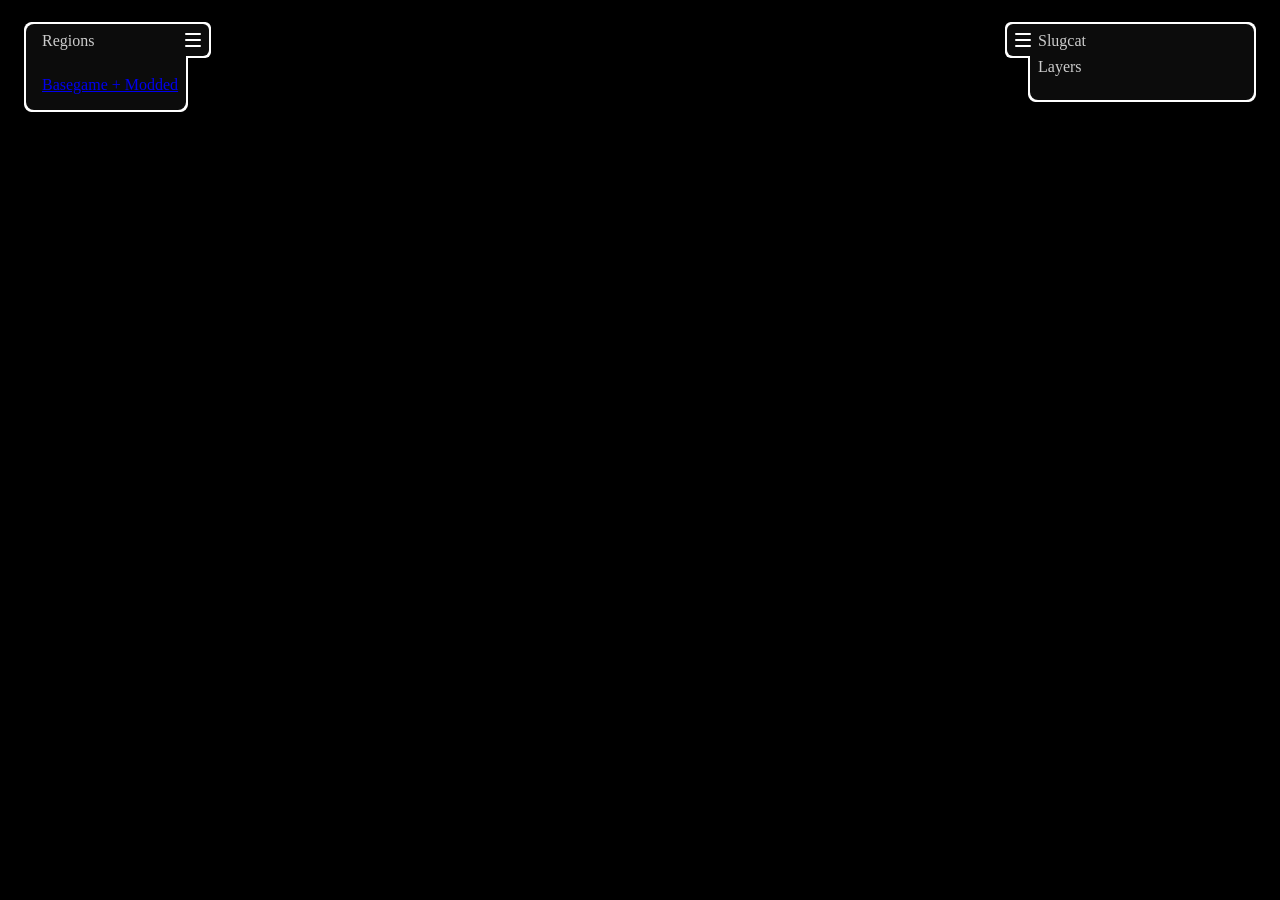
==== commit 269958ad: "updated layout of buttons" ====
--- a/map.html
+++ b/map.html
@@ -3,7 +3,7 @@
 
 <head>
     <meta charset="ISO-8859-1">
-    <title>Rain World Map</title>
+    <title>Rain World Interactive Map - Downpour</title>
     <link rel="shortcut icon" href="favicon.png" type="image/x-icon">
 
     <meta property="og:image" content="https://avatars.githubusercontent.com/u/259985150?s=400&v=4" />
@@ -95,7 +95,7 @@
 
         .overlay-label {
             position: relative;
-            width: 150px;
+            width: 100%;
             height: 36px;
             margin-top: 11px;
             margin-bottom: 11px;
@@ -796,8 +796,9 @@
         }
 
     </script>
-    <script charset="utf-8" src="./room-effects-character.js"></script>
-    <script charset="utf-8" src="./room-effects.js"></script>
+    <script src="./room-effects-common.js"></script>
+    <script src="./room-effects-character.js"></script>
+    <script src="./room-effects.js"></script>
 </body>
 
 </html>
--- a/room-effects.css
+++ b/room-effects.css
@@ -78,7 +78,7 @@
     content: '\25B8';
     position: absolute;
     left: 0;
-    top: 4px;
+    top: 0px;
     width: 1em;
     text-align: center;
     color: var(--effects-muted);
@@ -91,20 +91,36 @@
     transform: rotate(90deg);
 }
 
-.effect-card[open] > :not(summary) {
-    animation: effects-reveal 0.3s cubic-bezier(0.2, 0.8, 0.2, 1) both;
-}
-
 .effect-card::details-content {
-    block-size: 0;
-    overflow: clip;
-    content-visibility: hidden;
-    transition: block-size 0.3s cubic-bezier(0.2, 0.8, 0.2, 1), content-visibility 0.3s allow-discrete;
-}
-
-.effect-card[open]::details-content {
     block-size: auto;
     content-visibility: visible;
+    overflow: visible;
+    transition: none;
+}
+
+.effect-card-collapse {
+    display: grid;
+    grid-template-rows: 1fr;
+    min-height: 0;
+    transition: grid-template-rows 0.35s cubic-bezier(0.2, 0.8, 0.2, 1);
+}
+
+.effect-card-scroll {
+    min-height: 0;
+    overflow: hidden;
+}
+
+.effect-card:not([open]) .effect-card-collapse {
+    grid-template-rows: 0fr;
+}
+
+.effect-card summary {
+    transition: padding-bottom 0.3s, border-color 0.3s;
+}
+
+.effect-card:not([open]) > summary {
+    padding-bottom: 4px;
+    border-bottom-color: transparent;
 }
 
 .effect-card summary {
@@ -116,23 +132,6 @@
     color: var(--effect-object-color, var(--effects-text));
 }
 
-@supports (interpolate-size: allow-keywords) and selector(::details-content) {
-    .effect-card {
-        interpolate-size: allow-keywords;
-    }
-    .effect-card::details-content {
-        block-size: 0;
-        overflow: hidden;
-        transition: block-size 0.35s cubic-bezier(0.2, 0.8, 0.2, 1);
-    }
-    .effect-card[open]::details-content {
-        block-size: auto;
-    }
-    .effect-card.effect-opening > :not(summary) {
-        animation: none;
-    }
-}
-
 .effects-titlebar:hover::before,
 .effects-inspector summary:hover::before,
 .effect-card summary:hover::before {
@@ -154,7 +153,7 @@
 
 .effects-header::before {
     left: 6px;
-    top: 8px;
+    top: 6px;
 }
 
 .effects-header::after {
@@ -487,7 +486,7 @@
 }
 
 .effect-card summary::before {
-    top: 8px;
+    top: 4px;
 }
 
 .effects-drag-handle {
@@ -604,4 +603,122 @@
         animation: none !important;
         transition: none !important;
     }
+}
+
+.effects-collapsible-panel {
+    transition: transform 0.35s cubic-bezier(0.4, 0, 0.2, 1);
+    border: 0;
+    filter: drop-shadow(2px 0 0 #fff) drop-shadow(-2px 0 0 #fff)
+    drop-shadow(0 2px 0 #fff) drop-shadow(0 -2px 0 #fff);
+}
+
+/* Compensate for the removed 2px border so the black area sits where it used to */
+.left-panel.effects-collapsible-panel  { left: 26px; }
+.right-panel.effects-collapsible-panel { right: 26px; }
+
+button.effects-collapse-tab {
+    position: absolute;
+    top: 0;
+    width: 32px;
+    height: 32px;
+    box-sizing: border-box;
+    display: flex;
+    flex-direction: column;
+    justify-content: center;
+    align-items: center;
+    gap: 4px;
+    margin: 0;
+    padding: 0;
+    background: #0c0c0c;
+    border: 0;
+    cursor: pointer;
+    transition: transform 0.2s ease;
+    z-index: 100;
+    line-height: 0;
+    font: inherit;
+    color: inherit;
+    appearance: none;
+    -webkit-appearance: none;
+    will-change: transform;
+    pointer-events: auto;
+    touch-action: manipulation;
+}
+
+button.effects-collapse-tab:focus-visible {
+    outline: 2px solid rgba(255, 255, 255, 0.5);
+    outline-offset: 1px;
+}
+
+button.effects-collapse-tab > span {
+    display: block;
+    width: 16px;
+    height: 2px;
+    background: #fff;
+    border-radius: 1px;
+    pointer-events: none;
+}
+
+.effects-panel-side-left > button.effects-collapse-tab {
+    left: calc(100% - 9px);
+    right: auto;
+    border-radius: 0 6px 6px 0;
+}
+
+.effects-panel-side-right > button.effects-collapse-tab {
+    right: calc(100% - 9px);
+    left: auto;
+    border-radius: 6px 0 0 6px;
+}
+
+.effects-panel-side-left > button.effects-collapse-tab:hover {
+    transform: translateX(4px);
+}
+
+.effects-panel-side-right > button.effects-collapse-tab:hover {
+    transform: translateX(-4px);
+}
+
+.effects-panel-content {
+    flex: 1 1 auto;
+    min-height: 0;
+    display: flex;
+    flex-direction: column;
+    opacity: 1;
+    visibility: visible;
+    transition: opacity 0.25s ease, visibility 0s 0s;
+}
+
+.effects-panel-collapsed > .effects-panel-content {
+    opacity: 0;
+    visibility: hidden;
+    pointer-events: none;
+    transition: opacity 0.25s ease, visibility 0s 0.25s;
+}
+
+.effects-collapsed-label {
+    position: absolute;
+    top: 50%;
+    color: #ccc;
+    font-size: 13px;
+    white-space: nowrap;
+    writing-mode: vertical-rl;
+    transform: translateY(-50%) rotate(180deg);
+    pointer-events: none;
+    z-index: 1;
+    display: none;
+}
+
+.effects-panel-side-left > .effects-collapsed-label  { right: 6px; }
+.effects-panel-side-right > .effects-collapsed-label { left: 6px; }
+
+.effects-panel-collapsed > .effects-collapsed-label {
+    display: block;
+}
+
+.effects-panel-side-left.effects-panel-collapsed {
+    transform: translateX(calc(-100% + 2px));
+}
+
+.effects-panel-side-right.effects-panel-collapsed {
+    transform: translateX(calc(100% - 2px));
 }
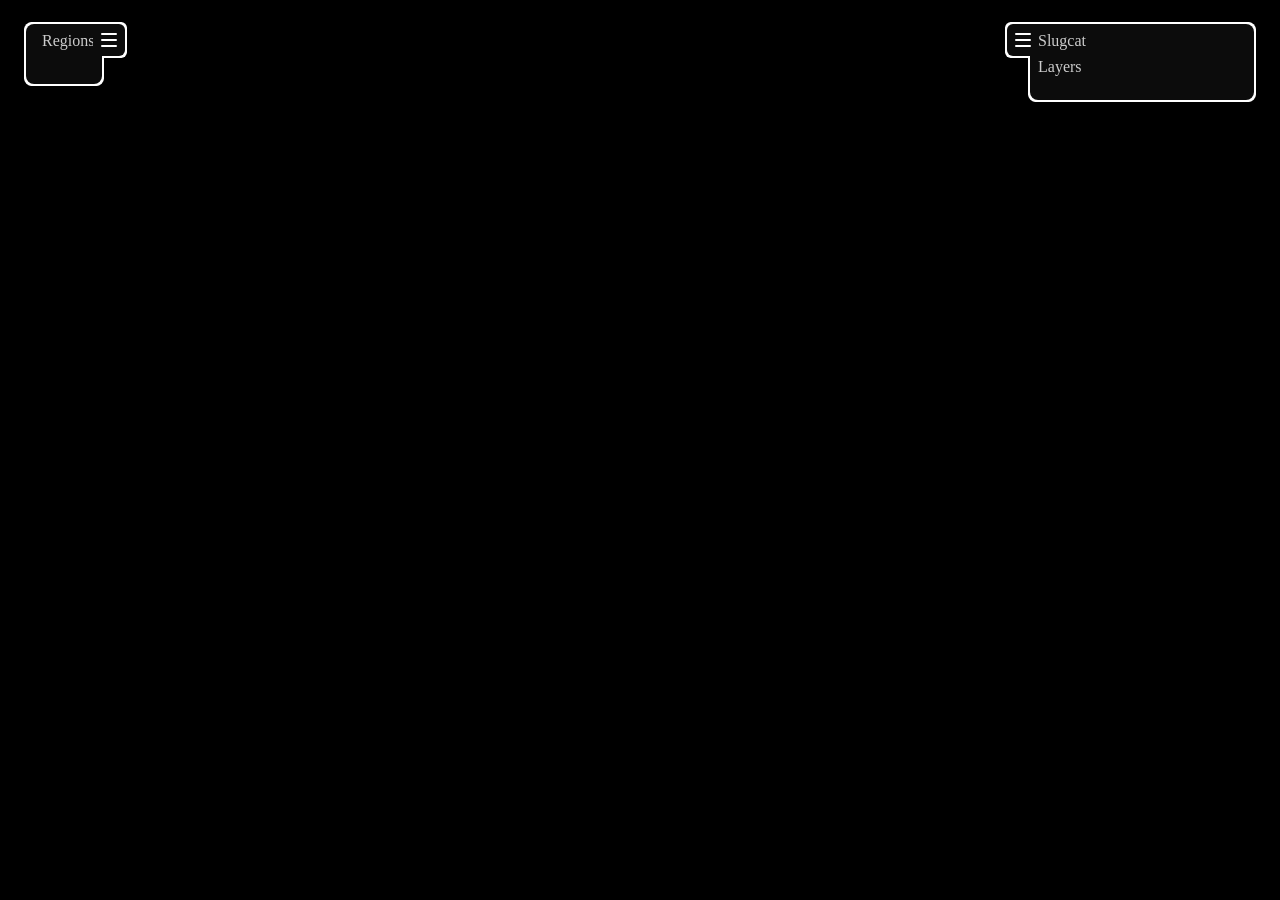
==== commit dc1bc656: "removed link to other site" ====
--- a/map.html
+++ b/map.html
@@ -22,12 +22,18 @@
     <script src="./leaflet/leaflet.js"></script>
     <script src="./beziero.js"></script>
 
+    <meta name="viewport" content="width=1024, shrink-to-fit=no">
+
     <style id="mapstyle">
         body,
         html {
             height: 100%;
+            width: 100%;
             padding: 0;
             margin: 0;
+            overflow: hidden;
+            overflow: clip;
+            overscroll-behavior: none;
         }
 
         #mapid {
@@ -103,7 +109,7 @@
 
         /* UI stuff */
         .side-panel {
-            position: absolute;
+            position: fixed;
             top: 24px;
             max-height: calc(100vh - 54px);
             display: flex;
@@ -222,9 +228,6 @@
             <span>Regions</span>
         </div>
         <br>
-        <div style="padding-left: 8px; padding-bottom: 8px;">
-            <a href="https://rainworldmc.github.io/Rain-World-Interactive-Map/">Basegame + Modded</a>
-        </div>
 
         <form name="regionselect" id="region-select" class="scroll-ish"></form>
     </div>
